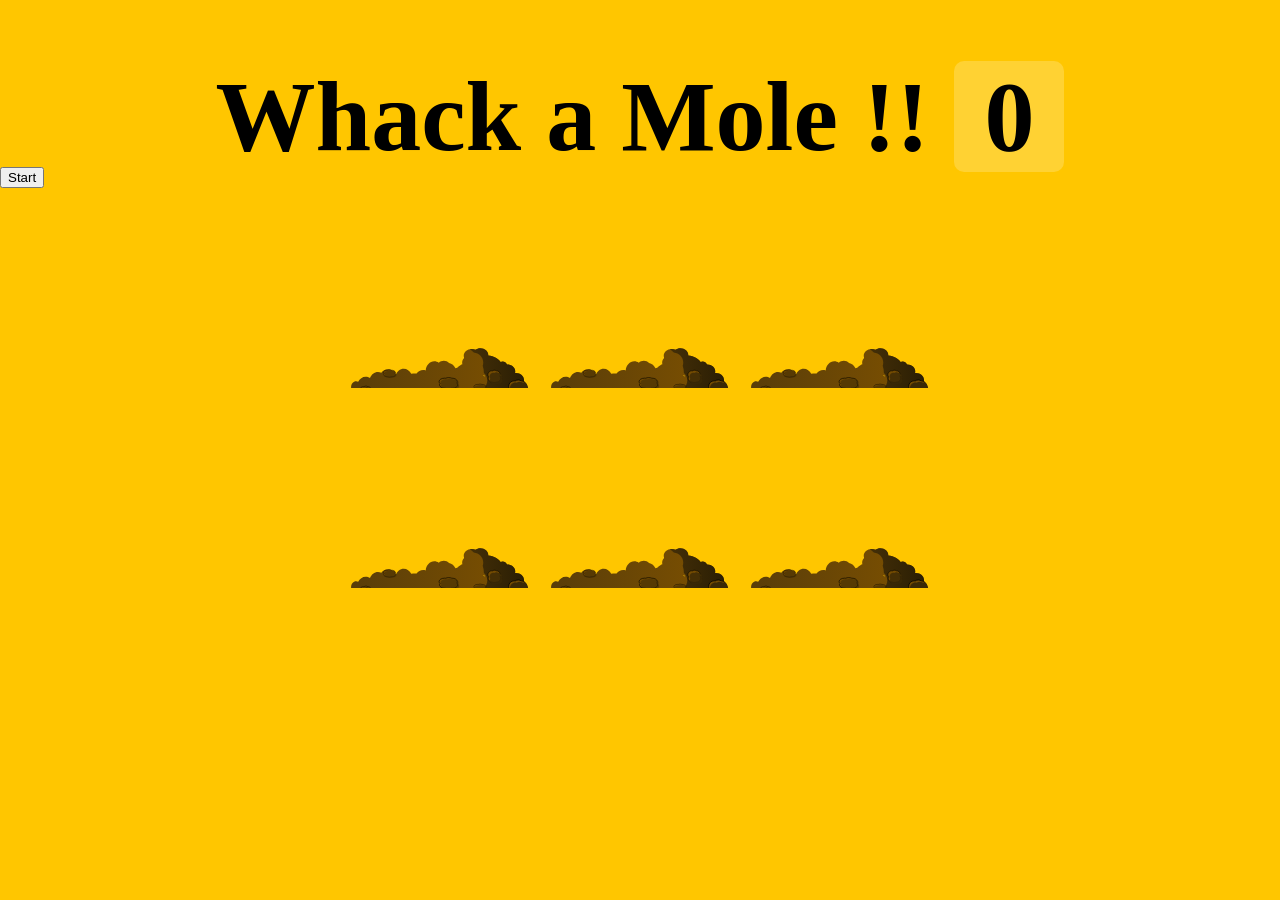
==== index.html @ d2c2912c "change name" ====
<!DOCTYPE html>
<html lang="en">
<head>
    <meta charset="UTF-8">
    <meta name="viewport" content="width=device-width, initial-scale=1.0">
    <title>Whack a Mole !!</title>
    <link rel="stylesheet" href="style.css">
</head>
<body>
    <h1>Whack a Mole !! <span class="score">0</span></h1>
    <button onclick="startgame()">Start</button>
    <div class="game">
        <div class="hole hole-1">
            <div class="mole"></div>
        </div>
        <div class="hole hole-2">
            <div class="mole"></div>
        </div>
        <div class="hole hole-3">
            <div class="mole"></div>
        </div>
        <div class="hole hole-4">
            <div class="mole"></div>
        </div>
        <div class="hole hole-5">
            <div class="mole"></div>
        </div>
        <div class="hole hole-6">
            <div class="mole"></div>
        </div>
    </div>

    <script src="app.js"></script>
</body>
</html>
---- style.css ----
html {
    box-sizing: border-box;
    font-size: 10px;
    background: #ffc600;
  }
  
  *, *:before, *:after {
    box-sizing: inherit;
  }
  
  body {
    padding: 0;
    margin: 0;
    font-family: 'Amatic SC', cursive;
  }
  
  h1 {
    text-align: center;
    font-size: 10rem;
    line-height: 1;
    margin-bottom: 0;
  }
  
  .score {
    background: rgba(255,255,255,0.2);
    padding: 0 3rem;
    line-height: 1;
    border-radius: 1rem;
  }
  
  .game {
    width: 600px;
    height: 400px;
    display: flex;
    flex-wrap: wrap;
    margin: 0 auto;
  }
  
  .hole {
    flex: 1 0 33.33%;
    overflow: hidden;
    position: relative;
  }
  
  .hole:after {
    display: block;
    background: url(dirt.svg) bottom center no-repeat;
    background-size: contain;
    content: '';
    width: 100%;
    height:70px;
    position: absolute;
    z-index: 2;
    bottom: -30px;
  }
  
  .mole {
    background: url('mole.svg') bottom center no-repeat;
    background-size: 60%;
    position: absolute;
    top: 100%;
    width: 100%;
    height: 100%;
    transition:all 0.4s;
  }
  
  .hole.up .mole {
    top: 0;
  }
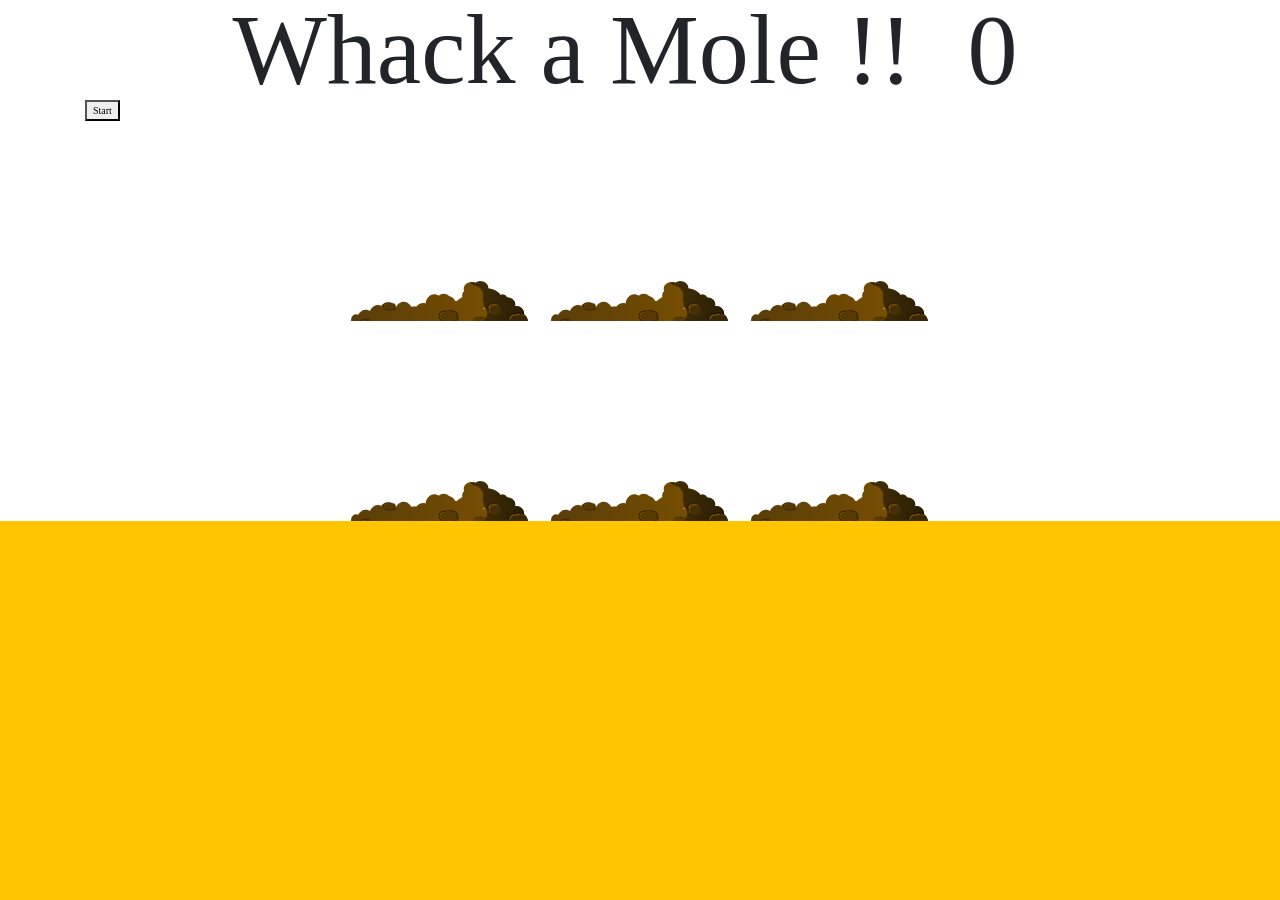
==== commit 19cd5542: "bootstrap added" ====
--- a/index.html
+++ b/index.html
@@ -1,35 +1,53 @@
 <!DOCTYPE html>
 <html lang="en">
-<head>
-    <meta charset="UTF-8">
-    <meta name="viewport" content="width=device-width, initial-scale=1.0">
+  <head>
+    <meta charset="UTF-8" />
+    <meta name="viewport" content="width=device-width, initial-scale=1.0" />
     <title>Whack a Mole !!</title>
-    <link rel="stylesheet" href="style.css">
-</head>
-<body>
-    <h1>Whack a Mole !! <span class="score">0</span></h1>
-    <button onclick="startgame()">Start</button>
-    <div class="game">
+    <link
+      rel="stylesheet"
+      href="https://cdn.jsdelivr.net/npm/bootstrap@4.5.3/dist/css/bootstrap.min.css"
+      integrity="sha384-TX8t27EcRE3e/ihU7zmQxVncDAy5uIKz4rEkgIXeMed4M0jlfIDPvg6uqKI2xXr2"
+      crossorigin="anonymous"
+    />
+
+    <link rel="stylesheet" href="style.css" />
+  </head>
+  <body>
+    <div class="container">
+      <h1>Whack a Mole !! <span class="score">0</span></h1>
+      <button onclick="startgame()">Start</button>
+      <div class="game">
         <div class="hole hole-1">
-            <div class="mole"></div>
+          <div class="mole"></div>
         </div>
         <div class="hole hole-2">
-            <div class="mole"></div>
+          <div class="mole"></div>
         </div>
         <div class="hole hole-3">
-            <div class="mole"></div>
+          <div class="mole"></div>
         </div>
         <div class="hole hole-4">
-            <div class="mole"></div>
+          <div class="mole"></div>
         </div>
         <div class="hole hole-5">
-            <div class="mole"></div>
+          <div class="mole"></div>
         </div>
         <div class="hole hole-6">
-            <div class="mole"></div>
+          <div class="mole"></div>
         </div>
+      </div>
     </div>
-
+    <script
+      src="https://code.jquery.com/jquery-3.5.1.slim.min.js"
+      integrity="sha384-DfXdz2htPH0lsSSs5nCTpuj/zy4C+OGpamoFVy38MVBnE+IbbVYUew+OrCXaRkfj"
+      crossorigin="anonymous"
+    ></script>
+    <script
+      src="https://cdn.jsdelivr.net/npm/bootstrap@4.5.3/dist/js/bootstrap.bundle.min.js"
+      integrity="sha384-ho+j7jyWK8fNQe+A12Hb8AhRq26LrZ/JpcUGGOn+Y7RsweNrtN/tE3MoK7ZeZDyx"
+      crossorigin="anonymous"
+    ></script>
     <script src="app.js"></script>
-</body>
-</html>+  </body>
+</html>
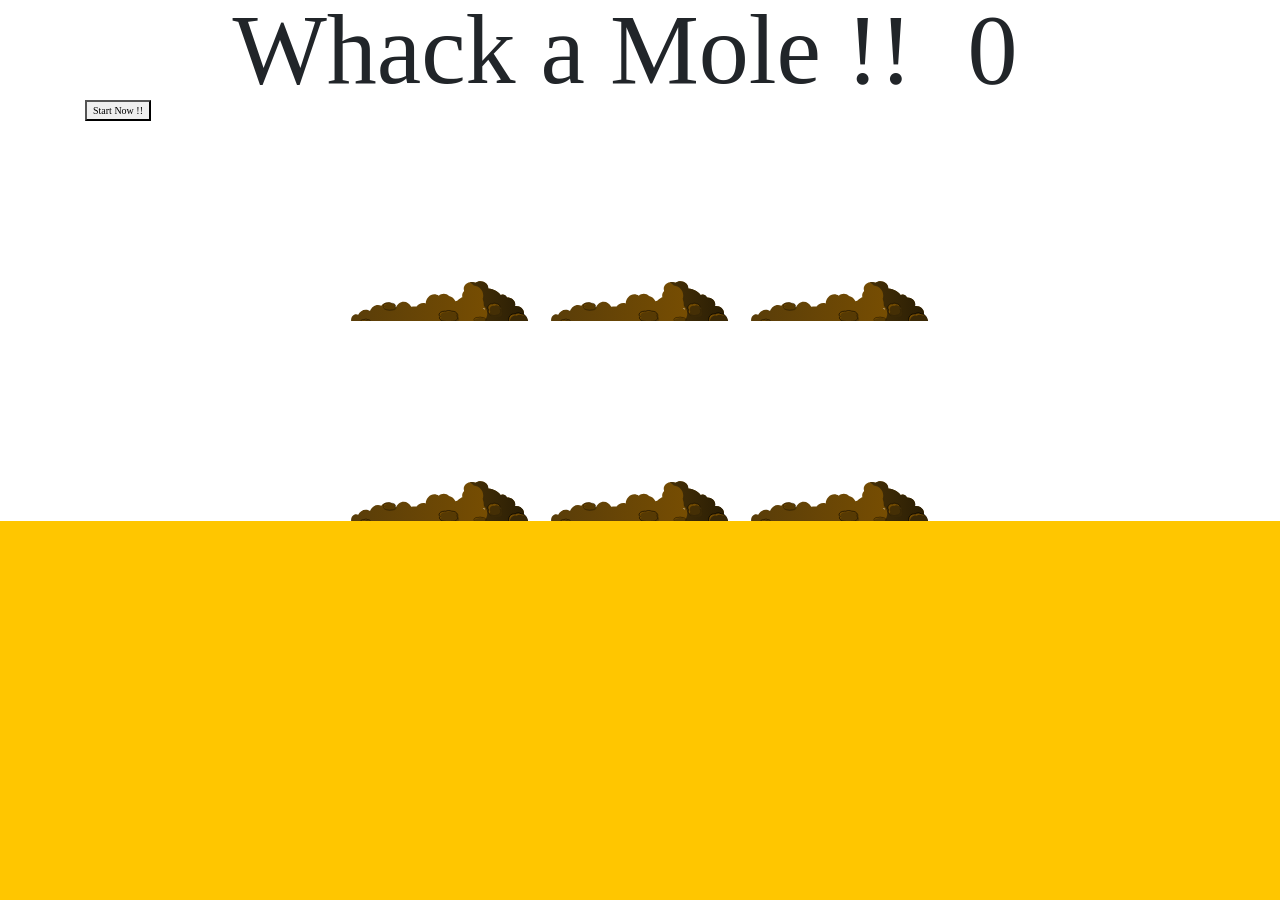
==== commit 240a4a27: "." ====
--- a/index.html
+++ b/index.html
@@ -16,7 +16,7 @@
   <body>
     <div class="container">
       <h1>Whack a Mole !! <span class="score">0</span></h1>
-      <button onclick="startgame()">Start</button>
+      <button onclick="startgame()">Start Now !!</button>
       <div class="game">
         <div class="hole hole-1">
           <div class="mole"></div>
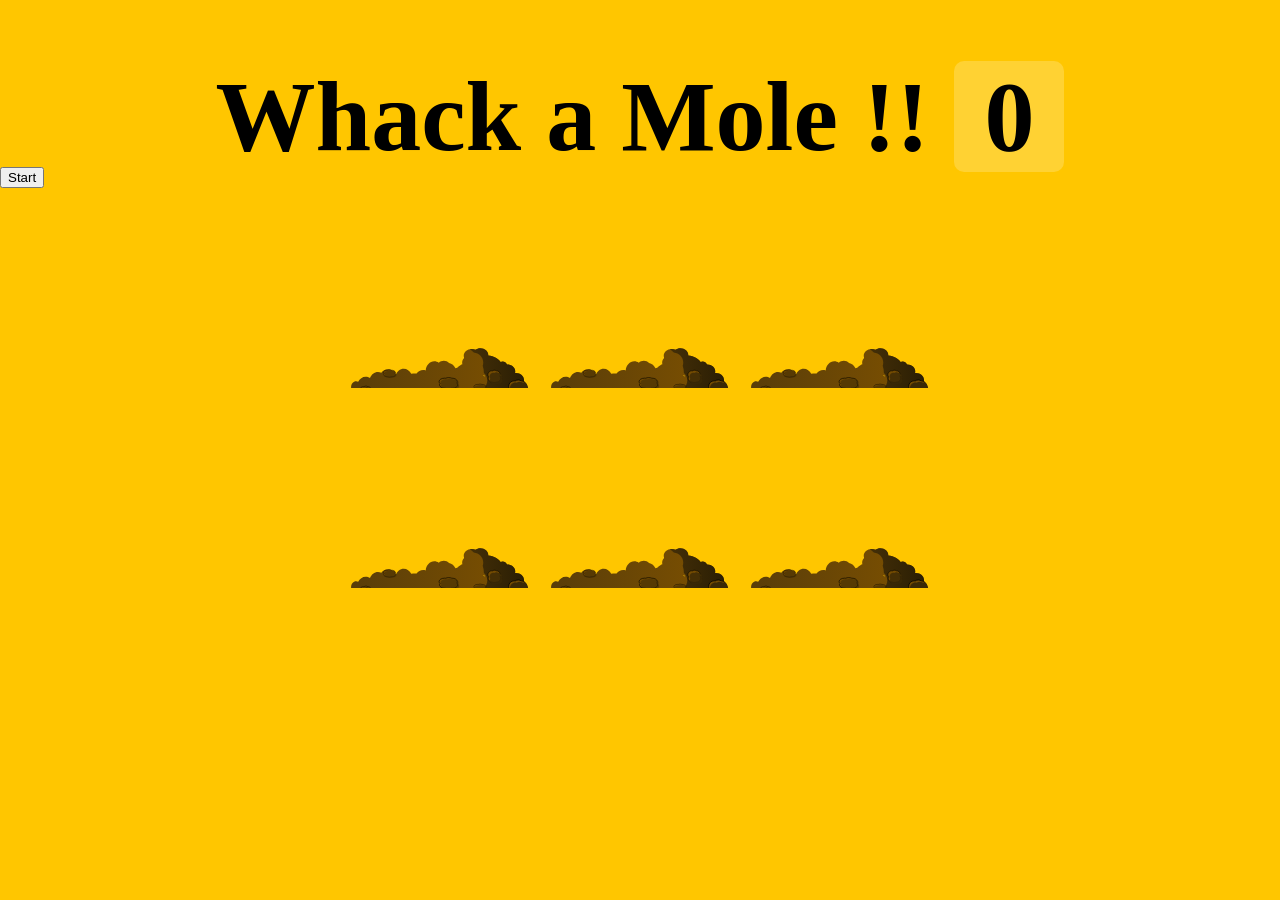
==== commit 575e23c4: "." ====
--- a/index.html
+++ b/index.html
@@ -1,53 +1,35 @@
 <!DOCTYPE html>
 <html lang="en">
-  <head>
-    <meta charset="UTF-8" />
-    <meta name="viewport" content="width=device-width, initial-scale=1.0" />
+<head>
+    <meta charset="UTF-8">
+    <meta name="viewport" content="width=device-width, initial-scale=1.0">
     <title>Whack a Mole !!</title>
-    <link
-      rel="stylesheet"
-      href="https://cdn.jsdelivr.net/npm/bootstrap@4.5.3/dist/css/bootstrap.min.css"
-      integrity="sha384-TX8t27EcRE3e/ihU7zmQxVncDAy5uIKz4rEkgIXeMed4M0jlfIDPvg6uqKI2xXr2"
-      crossorigin="anonymous"
-    />
-
-    <link rel="stylesheet" href="style.css" />
-  </head>
-  <body>
-    <div class="container">
-      <h1>Whack a Mole !! <span class="score">0</span></h1>
-      <button onclick="startgame()">Start Now !!</button>
-      <div class="game">
+    <link rel="stylesheet" href="style.css">
+</head>
+<body>
+    <h1>Whack a Mole !! <span class="score">0</span></h1>
+    <button onclick="startgame()">Start</button>
+    <div class="game">
         <div class="hole hole-1">
-          <div class="mole"></div>
+            <div class="mole"></div>
         </div>
         <div class="hole hole-2">
-          <div class="mole"></div>
+            <div class="mole"></div>
         </div>
         <div class="hole hole-3">
-          <div class="mole"></div>
+            <div class="mole"></div>
         </div>
         <div class="hole hole-4">
-          <div class="mole"></div>
+            <div class="mole"></div>
         </div>
         <div class="hole hole-5">
-          <div class="mole"></div>
+            <div class="mole"></div>
         </div>
         <div class="hole hole-6">
-          <div class="mole"></div>
+            <div class="mole"></div>
         </div>
-      </div>
     </div>
-    <script
-      src="https://code.jquery.com/jquery-3.5.1.slim.min.js"
-      integrity="sha384-DfXdz2htPH0lsSSs5nCTpuj/zy4C+OGpamoFVy38MVBnE+IbbVYUew+OrCXaRkfj"
-      crossorigin="anonymous"
-    ></script>
-    <script
-      src="https://cdn.jsdelivr.net/npm/bootstrap@4.5.3/dist/js/bootstrap.bundle.min.js"
-      integrity="sha384-ho+j7jyWK8fNQe+A12Hb8AhRq26LrZ/JpcUGGOn+Y7RsweNrtN/tE3MoK7ZeZDyx"
-      crossorigin="anonymous"
-    ></script>
+
     <script src="app.js"></script>
-  </body>
-</html>
+</body>
+</html>
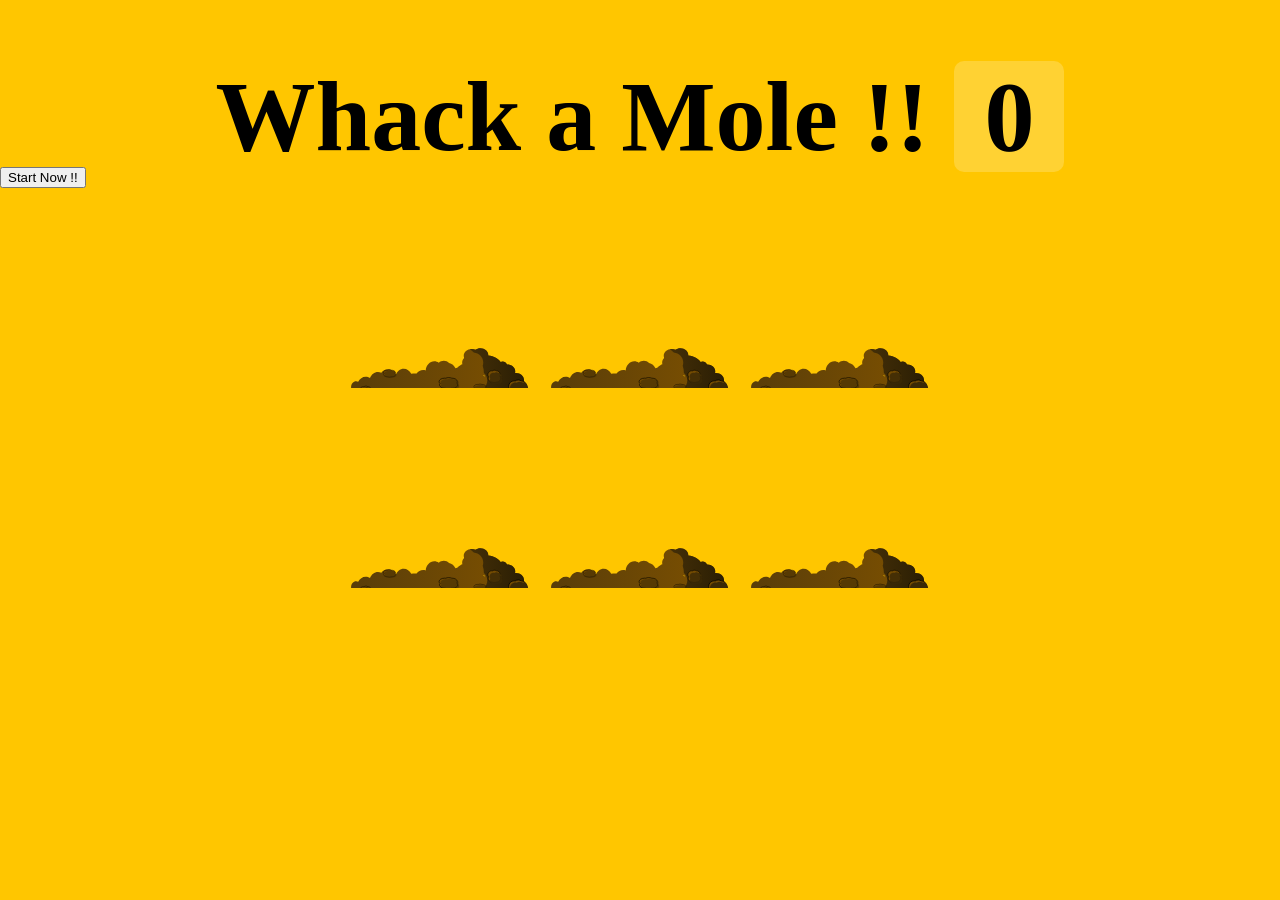
==== commit 88faa55a: "." ====
--- a/index.html
+++ b/index.html
@@ -8,7 +8,7 @@
 </head>
 <body>
     <h1>Whack a Mole !! <span class="score">0</span></h1>
-    <button onclick="startgame()">Start</button>
+    <button onclick="startgame()">Start Now !!</button>
     <div class="game">
         <div class="hole hole-1">
             <div class="mole"></div>
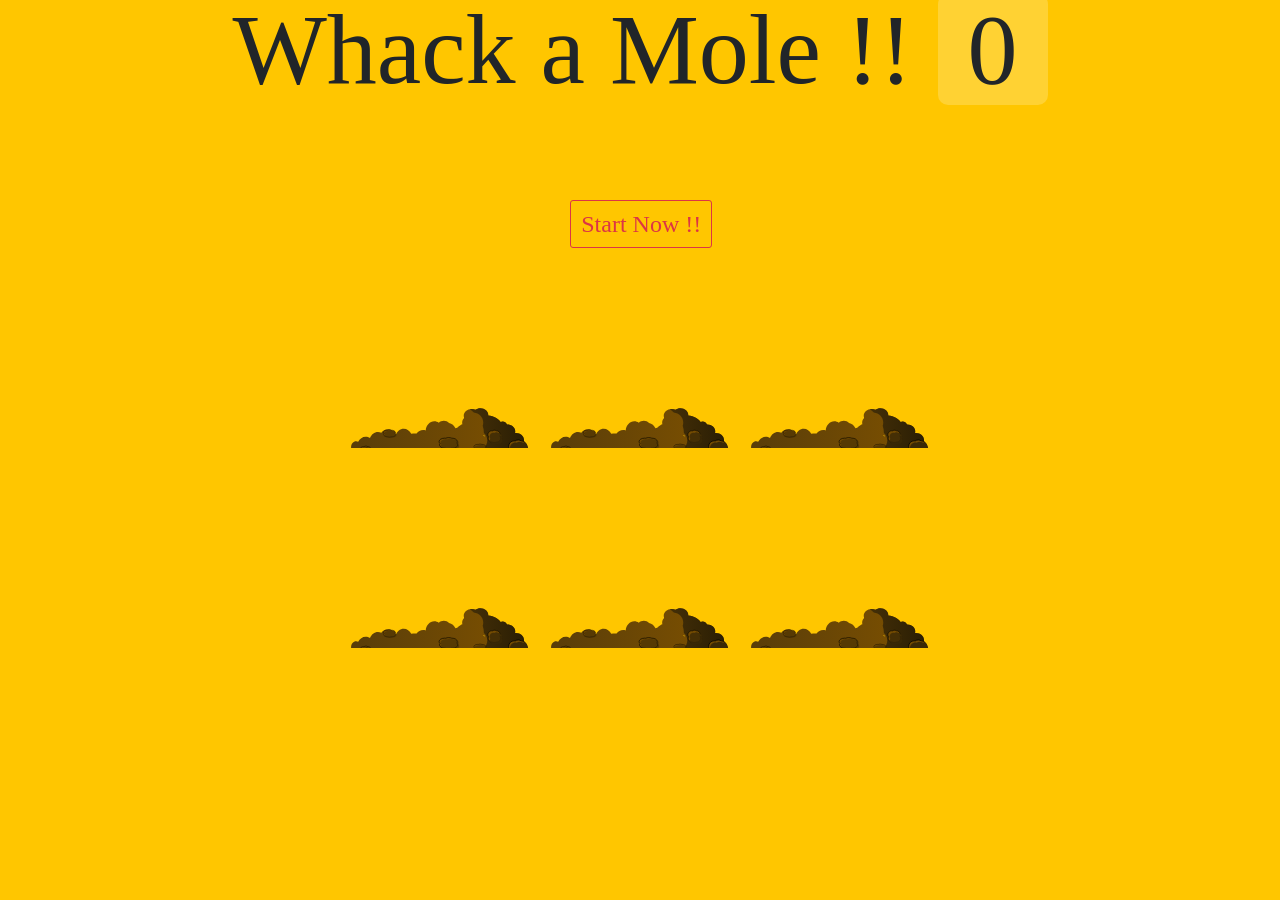
==== commit 2c702f17: "." ====
--- a/index.html
+++ b/index.html
@@ -1,35 +1,52 @@
 <!DOCTYPE html>
 <html lang="en">
-<head>
-    <meta charset="UTF-8">
-    <meta name="viewport" content="width=device-width, initial-scale=1.0">
+  <head>
+    <meta charset="UTF-8" />
+    <meta name="viewport" content="width=device-width, initial-scale=1.0" />
     <title>Whack a Mole !!</title>
-    <link rel="stylesheet" href="style.css">
-</head>
-<body>
-    <h1>Whack a Mole !! <span class="score">0</span></h1>
-    <button onclick="startgame()">Start Now !!</button>
-    <div class="game">
+    <link
+      rel="stylesheet"
+      href="https://cdn.jsdelivr.net/npm/bootstrap@4.5.3/dist/css/bootstrap.min.css"
+      integrity="sha384-TX8t27EcRE3e/ihU7zmQxVncDAy5uIKz4rEkgIXeMed4M0jlfIDPvg6uqKI2xXr2"
+      crossorigin="anonymous"
+    />
+    <link rel="stylesheet" href="style.css" />
+  </head>
+  <body>
+    <div class="container-fluid">
+      <h1>Whack a Mole !! <span class="score">0</span></h1>
+      <div class="btn1"><button type="button" class="btn btn-outline-danger btn-lg ml-1" onclick="startgame()" > Start Now !!</button></div>
+      <div class="game">
         <div class="hole hole-1">
-            <div class="mole"></div>
+          <div class="mole"></div>
         </div>
         <div class="hole hole-2">
-            <div class="mole"></div>
+          <div class="mole"></div>
         </div>
         <div class="hole hole-3">
-            <div class="mole"></div>
+          <div class="mole"></div>
         </div>
         <div class="hole hole-4">
-            <div class="mole"></div>
+          <div class="mole"></div>
         </div>
         <div class="hole hole-5">
-            <div class="mole"></div>
+          <div class="mole"></div>
         </div>
         <div class="hole hole-6">
-            <div class="mole"></div>
+          <div class="mole"></div>
         </div>
+      </div>
     </div>
-
+    <script
+        src="https://code.jquery.com/jquery-3.5.1.slim.min.js"
+        integrity="sha384-DfXdz2htPH0lsSSs5nCTpuj/zy4C+OGpamoFVy38MVBnE+IbbVYUew+OrCXaRkfj"
+        crossorigin="anonymous"
+        ></script>
+        <script
+        src="https://cdn.jsdelivr.net/npm/bootstrap@4.5.3/dist/js/bootstrap.bundle.min.js"
+      integrity="sha384-ho+j7jyWK8fNQe+A12Hb8AhRq26LrZ/JpcUGGOn+Y7RsweNrtN/tE3MoK7ZeZDyx"
+      crossorigin="anonymous"
+    ></script>
     <script src="app.js"></script>
-</body>
-</html>+  </body>
+</html>
--- a/style.css
+++ b/style.css
@@ -12,6 +12,7 @@
     padding: 0;
     margin: 0;
     font-family: 'Amatic SC', cursive;
+    background-color: #ffc600;
   }
   
   h1 {
@@ -66,4 +67,15 @@
   
   .hole.up .mole {
     top: 0;
+  }
+
+  .btn1{
+    display: block;
+    margin: 0 auto;
+    text-align: center;
+    padding-top: 100px;
+    
+  }
+  .btn{
+    font-size: 24px;
   }
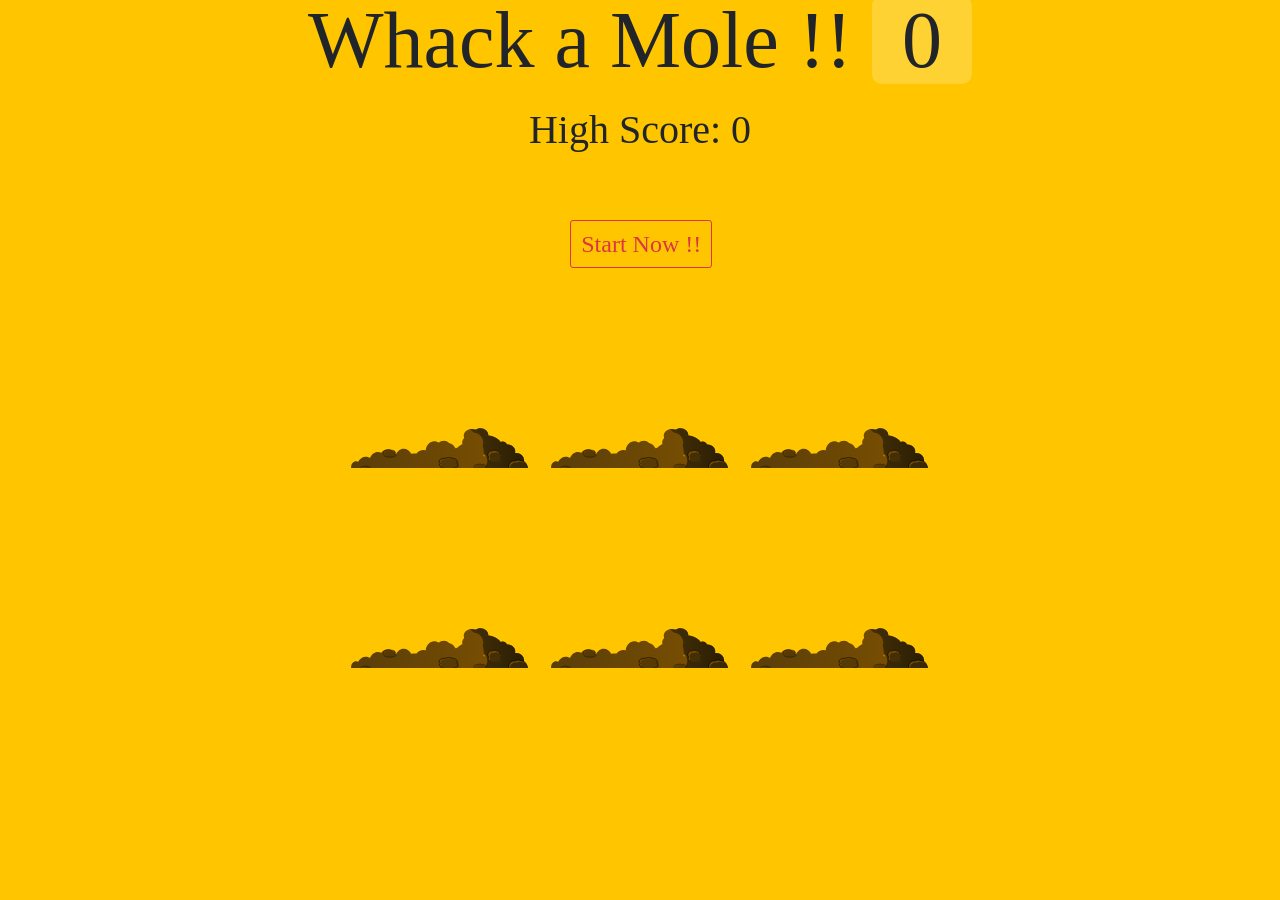
==== commit c2561797: "setup of high score record" ====
--- a/index.html
+++ b/index.html
@@ -15,6 +15,7 @@
   <body>
     <div class="container-fluid">
       <h1>Whack a Mole !! <span class="score">0</span></h1>
+      <h2>High Score: <span class="highscore">0</span></h2>
       <div class="btn1"><button type="button" class="btn btn-outline-danger btn-lg ml-1" onclick="startgame()" > Start Now !!</button></div>
       <div class="game">
         <div class="hole hole-1">
--- a/style.css
+++ b/style.css
@@ -17,9 +17,17 @@
   
   h1 {
     text-align: center;
-    font-size: 10rem;
+    font-size: 8rem;
     line-height: 1;
     margin-bottom: 0;
+  }
+
+  h2{
+    text-align: center;
+    font-size: 4rem;
+    line-height: 1;
+    margin-bottom: 0;
+    margin-top: 30px;
   }
   
   .score {
@@ -73,7 +81,7 @@
     display: block;
     margin: 0 auto;
     text-align: center;
-    padding-top: 100px;
+    padding-top: 70px;
     
   }
   .btn{
